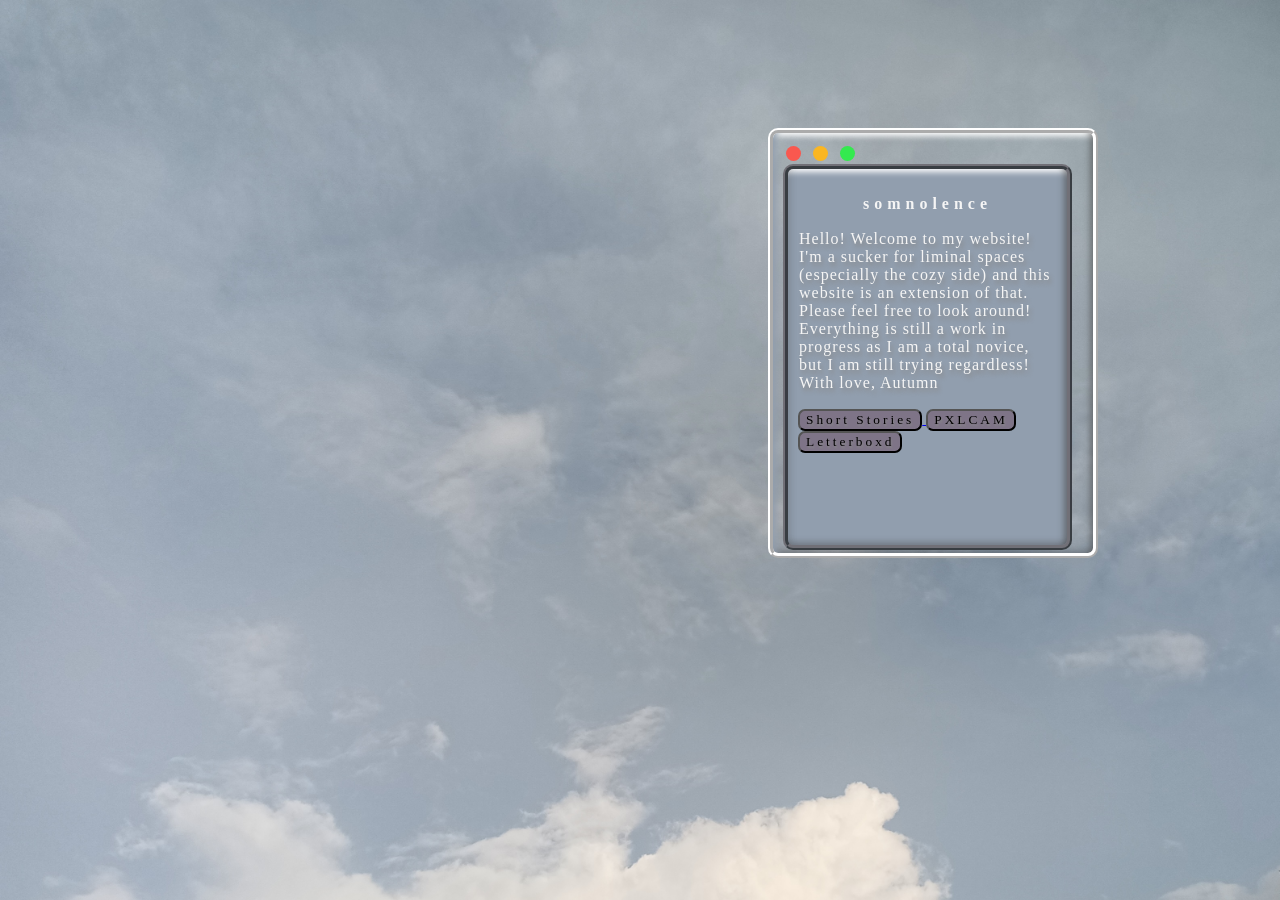
==== index.html @ 5bbfaeda "Update index.html" ====
<!DOCTYPE html>
<html>
<head>
<meta charset="utf-8">
    <meta name="viewport" content>
    <link rel="icon" href="../Images/Cloud Icon.png" type="image/x-icon">
    <title> somnolence </title>
    <link rel="stylesheet" href="style.css">
</head>
<body class="urm">



<div id="ytaudio">
  <audio controls autoplay hidden loop>
  <source src="Mp3's/Nobody PlayList.mp3">
</audio>
</div>


<div class="scroll-box-middle"> 
 
  <button class="red-button"></button>
  <button class="yellow-button"></button>
  <button class="green-button"></button>

<div class="mini-scroll-1"> <p> 



  <center><h4 class="urm-title">somnolence</h4></center>

  <div class="mini-scroll-2"> <p>Hello! Welcome to my website! I'm a sucker for liminal spaces (especially the cozy side) and this website is an extension of that. Please feel free to look around! Everything is still a work in progress as I am a total novice, but I am still trying regardless! With love, Autumn </p> </div>

 

<a href="ShortStories.html" target="_blank"> <button class="shortstories-button"> Short Stories </button> </a>  

<a href="LoveLetters.html" target="_blank"><button class="loveletters"> PXLCAM</button></a>
 <a href="https://letterboxd.com/lauireo/" target="_blank"><button class="letterboxd-button"> Letterboxd </button></a> </center>
 </p> </div> 
 



</div>



  </body>
</html>
---- style.css ----
.letterboxd-button, .media-button, .shortstories-button, .loveletters, .backbutton {
          cursor: pointer;
          color:black ;
          background-color: rgba(90, 33, 56, 0.33);
          margin: 0;
          margin-top: 0;
          font-family: Luminari;
          border-radius: 7px;
          letter-spacing: 3px;
    text-shadow: #888 1px 2px 2px;
}

@keyframes floating {
    0% { transform: translate(0,  0px); }
    50%  { transform: translate(0, 3px); }
    100%   { transform: translate(0, -0px); }    
}
        
.letterboxd-button:hover, .media-button:hover, .shortstories-button:hover, .loveletters:hover, .backbutton:hover {
          background-color:black;
          color: rgba(90, 33, 56, 0.33) ;
        }

  
  .red-button{
    background-color: #f9584f; 
     width: 15px;
    height: 15px;
    padding: 0; 
    border-radius: 50%;  
    border: none; 
    margin-right: 5px;
    margin: 3px;
  }
  
  .yellow-button {
    background-color: #fab622; 
     width: 15px;
    height: 15px;
    padding: 0; 
    border-radius: 50%; 
    border: none; 
    margin-right: 5px;
     margin: 3px;
  }
  
  .green-button {
    background-color: #34e94f; 
     width: 15px;
    height: 15px;
    padding: 0; 
    border-radius: 50%; 
    border: none; 
    margin-right: 5px;
     margin: 3px;
  }



.backbutton {
  display: block;
  margin: 10px;
  
}


body, html{
  background-position: top right, bottom left;
  background-size: cover;
  background-repeat: no-repeat, repeat-x;
  background-attachment: fixed;
  font-family: Luminari;
   min-width: 1000px;
}




body.urm {
  background-image: url(Images/sky.jpg);
  margin: 0;
  padding: 0;
  max-width: 100%;

}

body.loveletters {
  background-image: url(Images/sky.jpeg);
  border: groove rgb(82, 49, 62);
  border-width: 8px;
  height: 100%;
  margin: 0;
  padding: 0;
  font-family: Luminari;
  cursor: default;
}

body.shortstories{
  background-image:url(Images/sunset\ clouds.jpeg);
  margin: 0;
  padding: 0;
  max-width: 100%;
  border: solid 10px;
}

body.media{
    background-image:url(Images/gradientsky.jpeg);
  margin: 0;
  padding: 0;
  max-width: 100%;
 border: dotted whitesmoke 10px;
}


.staricon{
  margin: 0;
}

.writingpaper{
  background-color: rgba(150, 146, 136, 0.63);
width: 900px;
height: 856px;
  margin: 3%;
  display: inline-block;
  border:black 3px outset;
  overflow: auto; 
  
 
}

.stories{
  border-top: solid rgb(106, 105, 105)  4px;
   border-bottom: solid rgb(106, 105, 105)  4px;
    border-left: inset rgb(106, 105, 105) 4px;
  max-width: 600px;
  margin: 10px;
height: 250px;
overflow: auto; 
}


h3{
  margin-top:60px;
  letter-spacing: 8px;
  font-size: 3rem;
color: rgb(97, 102, 99);
border-bottom: dotted rgb(97, 102, 99) 8px;
border-radius: 10px;
display: inline-block;
}

h2 {
padding: 15px;
padding-left: 60px;
padding-right: 60px;
color: #b3aab3;
font-size: xx-large;
display: inline-block;
border-bottom: solid  #cec5ce;
border-top: solid  #cec5ce;
}


.scroll-box-love-middle{
    width: 1100px;       
    height: 1000px;      
    overflow: auto;    
    opacity: 65%;
    display: inline-block;
    background-color: #3671a9;
    border: solid rgba(206, 197, 206, 0.7);
    border-radius: 4px;
    margin: 20px;
    
  
  
 
}
.scroll-box-mini-sky{
  width: 975px;
  height: auto;
  background-color: #3671a9;
  display: block;
  color: black;
  border: dashed #cec5ce;
    display: grid;
  grid-template-columns: 1fr 1fr 1fr ;
  grid-template-rows: 1fr 1fr 1fr 1fr;
  
}


.galleryimg{


  width: 300px;
  height: 300px;
margin: 12px;
}


.scroll-box-middle{
     width: 300px;       
    height: 400px;      
    overflow: auto;    
    border: ridge 5px white;
    background-color: transparent;
    padding: 10px; 
   display: grid;
   grid-template-columns: 27px 27px 1fr;
    border-radius: 10px;
    margin-right: 10%; 
    margin-top: 10%; 
    margin-bottom: 10%; 
    margin-left: 60%; 
         animation-name: floating;
    animation-duration: 5s;
    animation-iteration-count: infinite;
    animation-timing-function: ease-in-out;
      box-shadow: inset 13px 0px 6px -10px rgba(145, 158, 174), inset -13px 0px 6px -10px rgb(66 66 66 / 56%), inset 0px 13px 6px -10px #ffffff, inset 0px -13px 6px -10px rgb(66 66 66 / 38%);
    }


.mini-scroll-1{
     width: 259px;       
    height: 356px;      
    overflow: auto;    
    border: 5px rgba(97, 88, 91, 0.659) ; 
    border-style: ridge;
    background-color: rgba(145, 158, 174);
    padding: 10px; 
    margin: 0;
    display: inline-block;
     
border-radius: 10px;
      box-shadow: inset 13px 0px 6px -10px rgb(66 66 66 / 20%), inset -13px 0px 6px -10px rgb(66 66 66 / 56%), inset 0px 13px 6px -10px #ffffff, inset 0px -13px 6px -10px rgb(66 66 66 / 38%);
    }
   

  .mini-scroll-2{
    background-color: rgba(90, 33, 56, 0.33) 8px;
    width: 259px;
    height: fit-content;
    display: inline-block;
    margin: 0;
    border: 1px solid transparent;
    border-radius: 10px;
    text-shadow: #888 2px 4px 4px;
    letter-spacing: 1px;
    color: whitesmoke;
  } 

.ytaudio{
  display: inline-block;
}


.container {
  position: relative;
  overflow: hidden; /* Hides rotated corners */
  width: 300px;
  height: 200px;
}


 ::-webkit-scrollbar {
      width: 16px;
    }

    ::-webkit-scrollbar:horizontal {
      height: 17px;
    }

    ::-webkit-scrollbar-corner {
      background: #eee;
    }

    ::-webkit-scrollbar-track:vertical {
      background: linear-gradient(90deg, #e5e5e5, #f0f0f0 20%);
    }

    ::-webkit-scrollbar-track:horizontal {
      background: linear-gradient(180deg, #e5e5e5, #f0f0f0 20%);
    }

    ::-webkit-scrollbar-thumb {
      border: 1.5px solid #888;
      border-radius: 3px;
      box-shadow: inset 0 -1px 1px #fff, inset 0 1px 1px #fff;
      background-color: #eee;
    }

    ::-webkit-scrollbar-thumb:vertical {
      background: url("https://i.imgur.com/bfyvjnx.png") no-repeat 50%, linear-gradient(90deg, #eee 45%, #ddd 0, #bbb);
    }

    ::-webkit-scrollbar-thumb:horizontal {
      background: url("https://i.imgur.com/tqe4SxM.png") no-repeat 50%, linear-gradient(180deg, #eee 45%, #ddd 0, #bbb);
    }

    ::-webkit-scrollbar-button:horizontal:end:increment,
    ::-webkit-scrollbar-button:horizontal:start:decrement,
    ::-webkit-scrollbar-button:vertical:end:increment,
    ::-webkit-scrollbar-button:vertical:start:decrement {
      display: block;
    }

    ::-webkit-scrollbar-button:vertical {
      height: 17px;
    }

    ::-webkit-scrollbar-button:vertical:start:decrement {
      background: white;
      background-image: url("https://i.imgur.com/EFnEMEb.png");
      background-repeat: no-repeat;
      background-position: center;
      -moz-background-size: cover;
      -webkit-background-size: cover;
      -o-background-size: cover;
      background-size: cover;
    }

    ::-webkit-scrollbar-button:vertical:start:increment {
      display: none;
    }

    ::-webkit-scrollbar-button:vertical:end:decrement {
      display: none;
    }

    ::-webkit-scrollbar-button:vertical:end:increment {
      background: white;
      background-image: url("https://i.imgur.com/xuIt6Lc.png");
      background-repeat: no-repeat;
      background-position: center;
      -moz-background-size: cover;
      -webkit-background-size: cover;
      -o-background-size: cover;
      background-size: cover;
    }

    @media only screen and (max-width: 500px) {
  body {
    transform: scale(0.27);
    transform-origin: top left;
    width: 500%;  
    margin: 0;
    padding: 0;
  }
}


.urm-title{
  border:  rgb(54, 20, 34) 8px;
  margin: 0;
  letter-spacing: 5px;
   color: whitesmoke  ;
  border-top-left-radius: 9px;
  border-top-right-radius: 9px;

 
}


 
.mediaimgs:hover{
 filter: saturate(0.7);
 transform: rotate(10deg);

margin: 0;}

.mediaimgs{
  cursor: pointer;
  filter: saturate(0);
   width: 400px;
  height: 550px;
  display: inline-block;
}
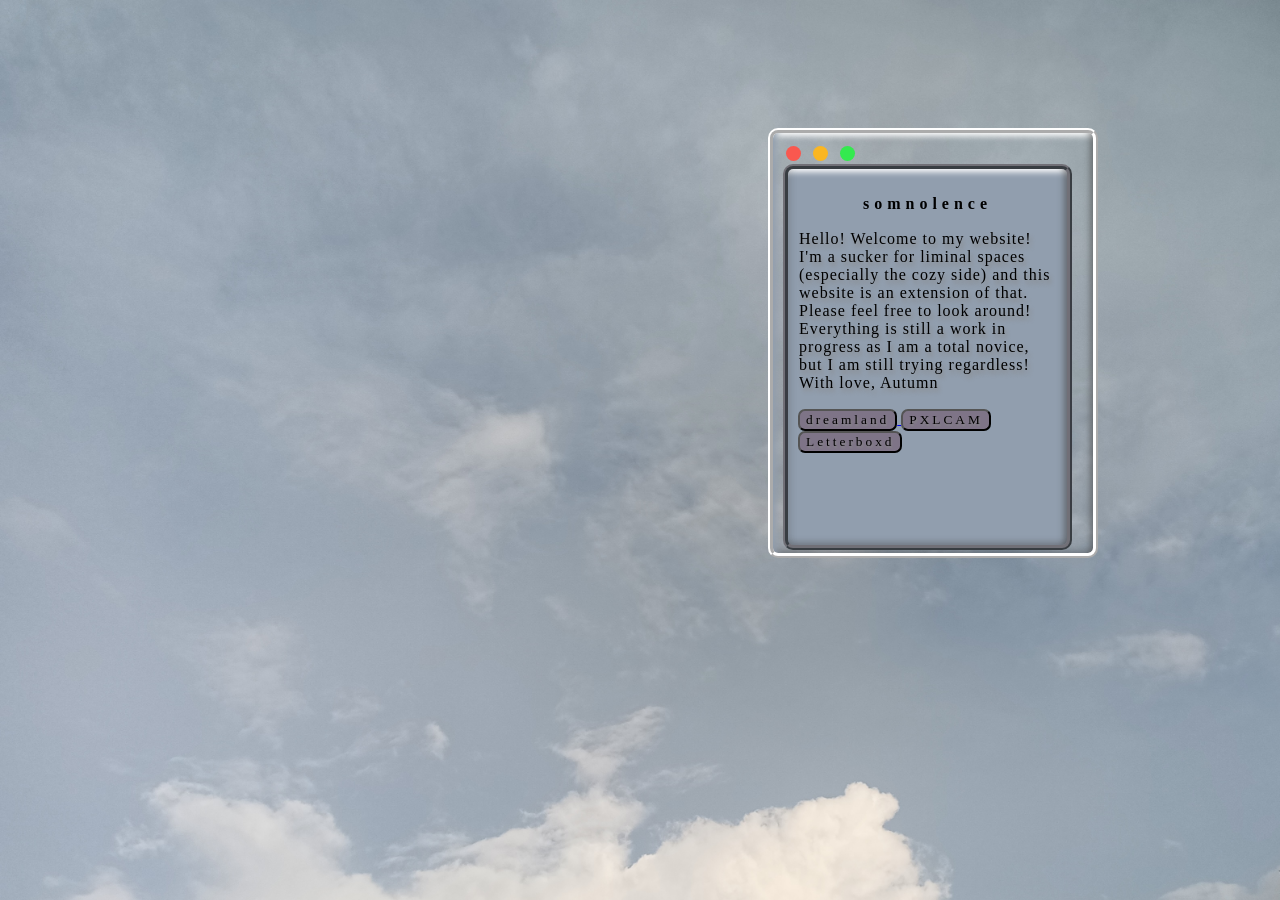
==== commit 61827c71: "Update index.html" ====
--- a/index.html
+++ b/index.html
@@ -34,7 +34,7 @@
 
  
 
-<a href="ShortStories.html" target="_blank"> <button class="shortstories-button"> Short Stories </button> </a>  
+<a href="ShortStories.html" target="_blank"> <button class="shortstories-button"> dreamland </button> </a>  
 
 <a href="LoveLetters.html" target="_blank"><button class="loveletters"> PXLCAM</button></a>
  <a href="https://letterboxd.com/lauireo/" target="_blank"><button class="letterboxd-button"> Letterboxd </button></a> </center>
--- a/style.css
+++ b/style.css
@@ -186,6 +186,7 @@
     display: grid;
   grid-template-columns: 1fr 1fr 1fr ;
   grid-template-rows: 1fr 1fr 1fr 1fr;
+margin: 16px;
   
 }
 
@@ -247,7 +248,7 @@
     border-radius: 10px;
     text-shadow: #888 2px 4px 4px;
     letter-spacing: 1px;
-    color: whitesmoke;
+    color: black;
   } 
 
 .ytaudio{
@@ -354,7 +355,7 @@
   border:  rgb(54, 20, 34) 8px;
   margin: 0;
   letter-spacing: 5px;
-   color: whitesmoke  ;
+   color: black  ;
   border-top-left-radius: 9px;
   border-top-right-radius: 9px;
 
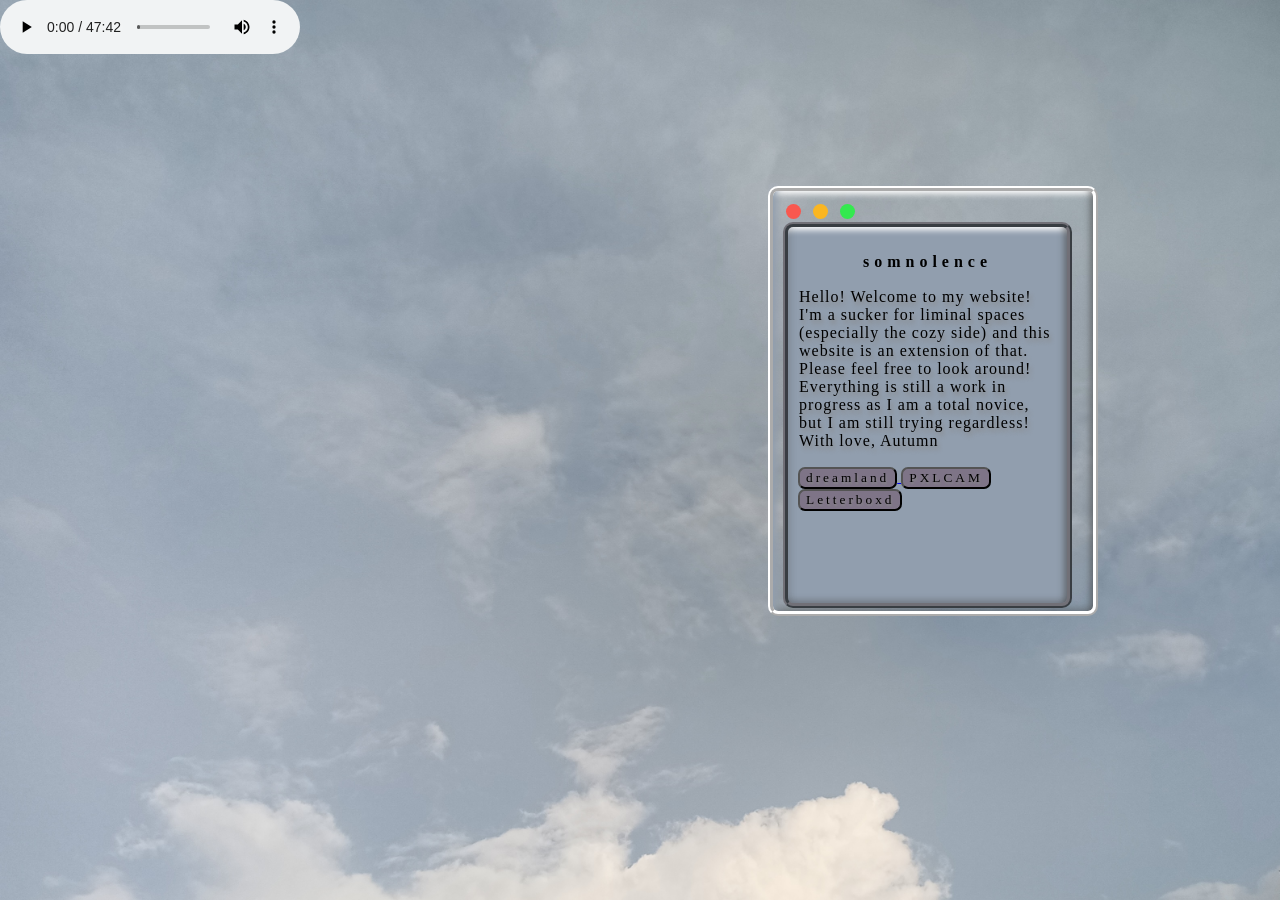
==== commit 3706ce7d: "Update index.html" ====
--- a/index.html
+++ b/index.html
@@ -12,8 +12,8 @@
 
 
 <div id="ytaudio">
-  <audio controls autoplay hidden loop>
-  <source src="Mp3's/Nobody PlayList.mp3">
+  <audio controls autoplay loop>
+  <source src="Nobody PlayList (2).mp3">
 </audio>
 </div>
 
--- a/style.css
+++ b/style.css
@@ -70,7 +70,8 @@
   background-repeat: no-repeat, repeat-x;
   background-attachment: fixed;
   font-family: Luminari;
-   min-width: 1000px;
+     min-width: fit-content;
+   min-height: fit-content;
 }
 
 
@@ -140,12 +141,10 @@
 
 
 h3{
-  margin-top:60px;
-  letter-spacing: 8px;
-  font-size: 3rem;
+margin-top:60px;
+letter-spacing: 8px;
+font-size: 3rem;
 color: rgb(97, 102, 99);
-border-bottom: dotted rgb(97, 102, 99) 8px;
-border-radius: 10px;
 display: inline-block;
 }
 
@@ -158,6 +157,7 @@
 display: inline-block;
 border-bottom: solid  #cec5ce;
 border-top: solid  #cec5ce;
+background-image:url(Images/butterflies.webp)
 }
 
 
@@ -187,7 +187,7 @@
   grid-template-columns: 1fr 1fr 1fr ;
   grid-template-rows: 1fr 1fr 1fr 1fr;
 margin: 16px;
-  
+   max-width: 975px;
 }
 
 
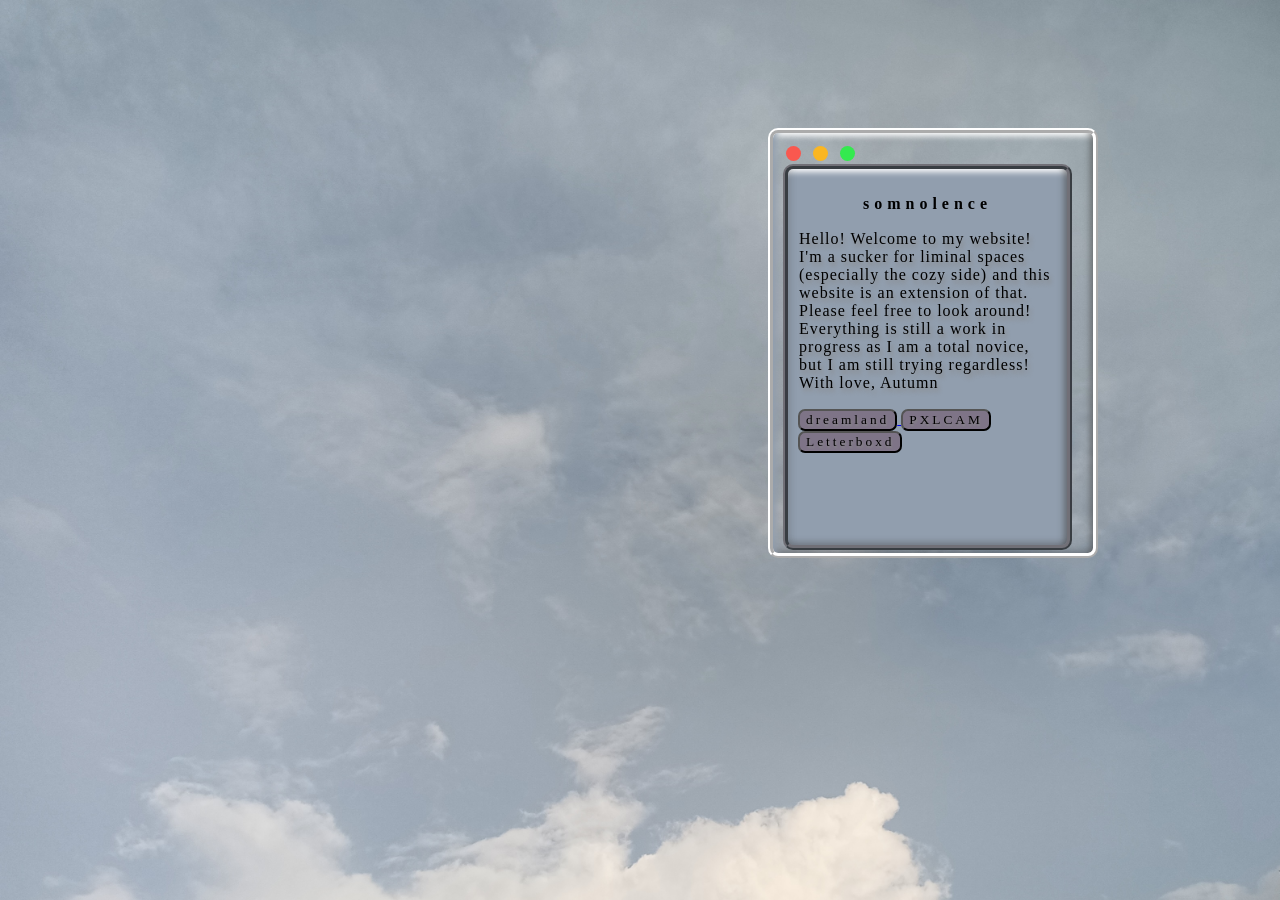
==== commit 4297860b: "Update index.html" ====
--- a/index.html
+++ b/index.html
@@ -12,7 +12,7 @@
 
 
 <div id="ytaudio">
-  <audio controls autoplay loop>
+  <audio controls autoplay hidden loop>
   <source src="Nobody PlayList (2).mp3">
 </audio>
 </div>
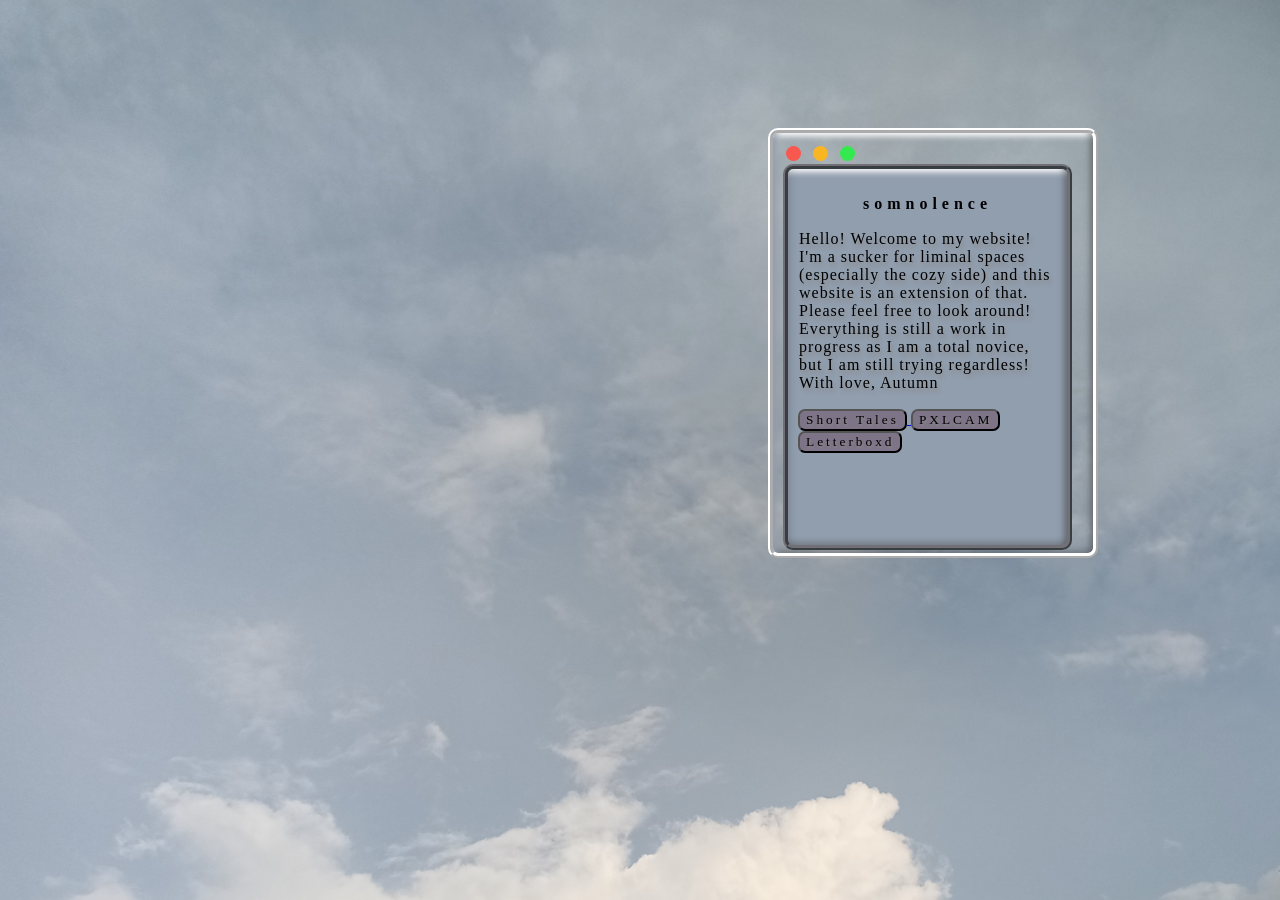
==== commit b957e6ef: "Update index.html" ====
--- a/index.html
+++ b/index.html
@@ -12,7 +12,7 @@
 
 
 <div id="ytaudio">
-  <audio controls autoplay hidden loop>
+  <audio controls hidden loop autoplay >
   <source src="Nobody PlayList (2).mp3">
 </audio>
 </div>
@@ -34,7 +34,7 @@
 
  
 
-<a href="ShortStories.html" target="_blank"> <button class="shortstories-button"> dreamland </button> </a>  
+<a href="ShortStories.html" target="_blank"> <button class="shortstories-button"> Short Tales </button> </a>  
 
 <a href="LoveLetters.html" target="_blank"><button class="loveletters"> PXLCAM</button></a>
  <a href="https://letterboxd.com/lauireo/" target="_blank"><button class="letterboxd-button"> Letterboxd </button></a> </center>
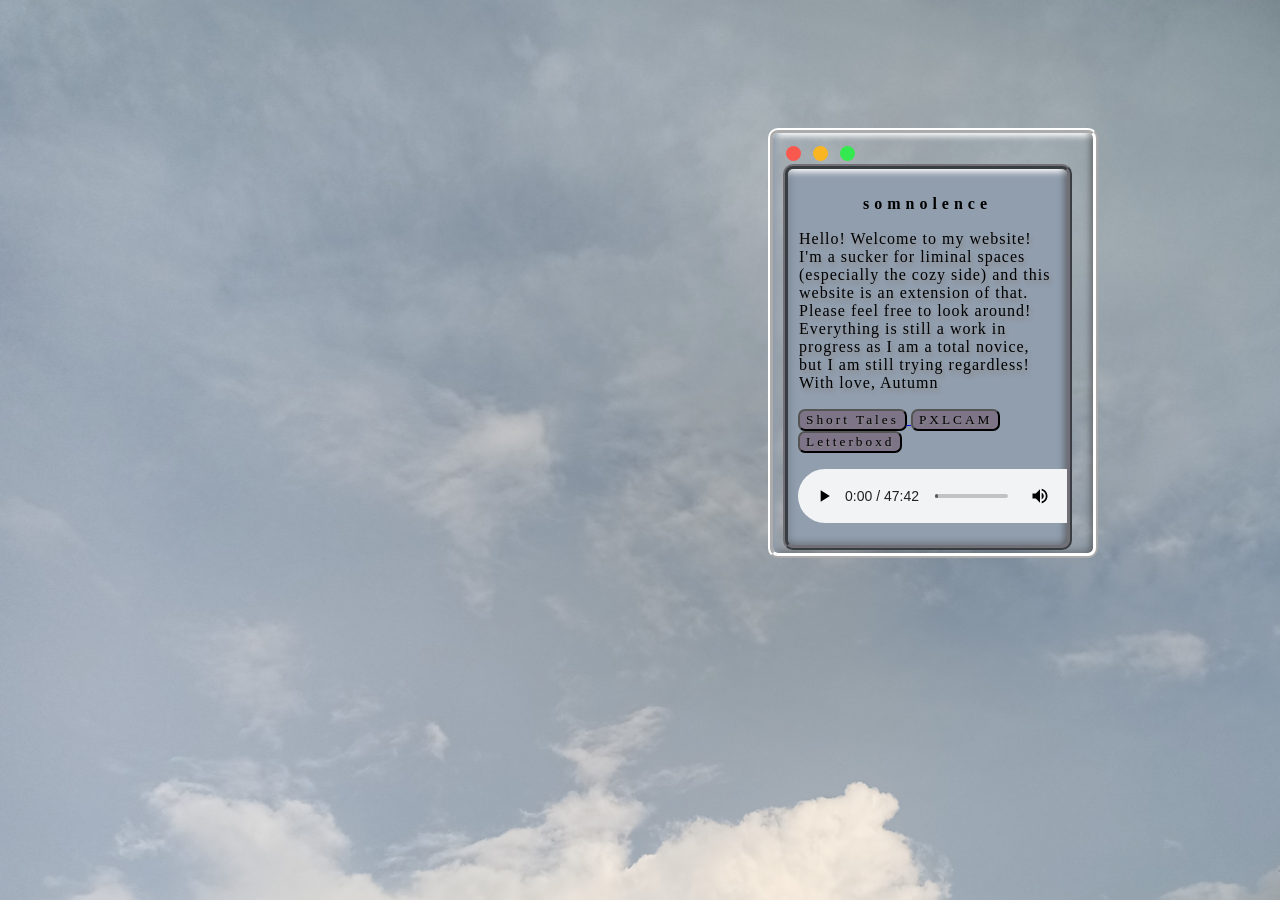
==== commit 5c3e7b8c: "Update index.html" ====
--- a/index.html
+++ b/index.html
@@ -10,12 +10,6 @@
 <body class="urm">
 
 
-
-<div id="ytaudio">
-  <audio controls hidden loop autoplay >
-  <source src="Nobody PlayList (2).mp3">
-</audio>
-</div>
 
 
 <div class="scroll-box-middle"> 
@@ -38,7 +32,18 @@
 
 <a href="LoveLetters.html" target="_blank"><button class="loveletters"> PXLCAM</button></a>
  <a href="https://letterboxd.com/lauireo/" target="_blank"><button class="letterboxd-button"> Letterboxd </button></a> </center>
- </p> </div> 
+ </p> 
+
+
+<div id="ytaudio">
+  <audio controls loop autoplay >
+  <source src="Nobody PlayList (2).mp3">
+</audio>
+</div>
+
+
+
+</div> 
  
 
 
